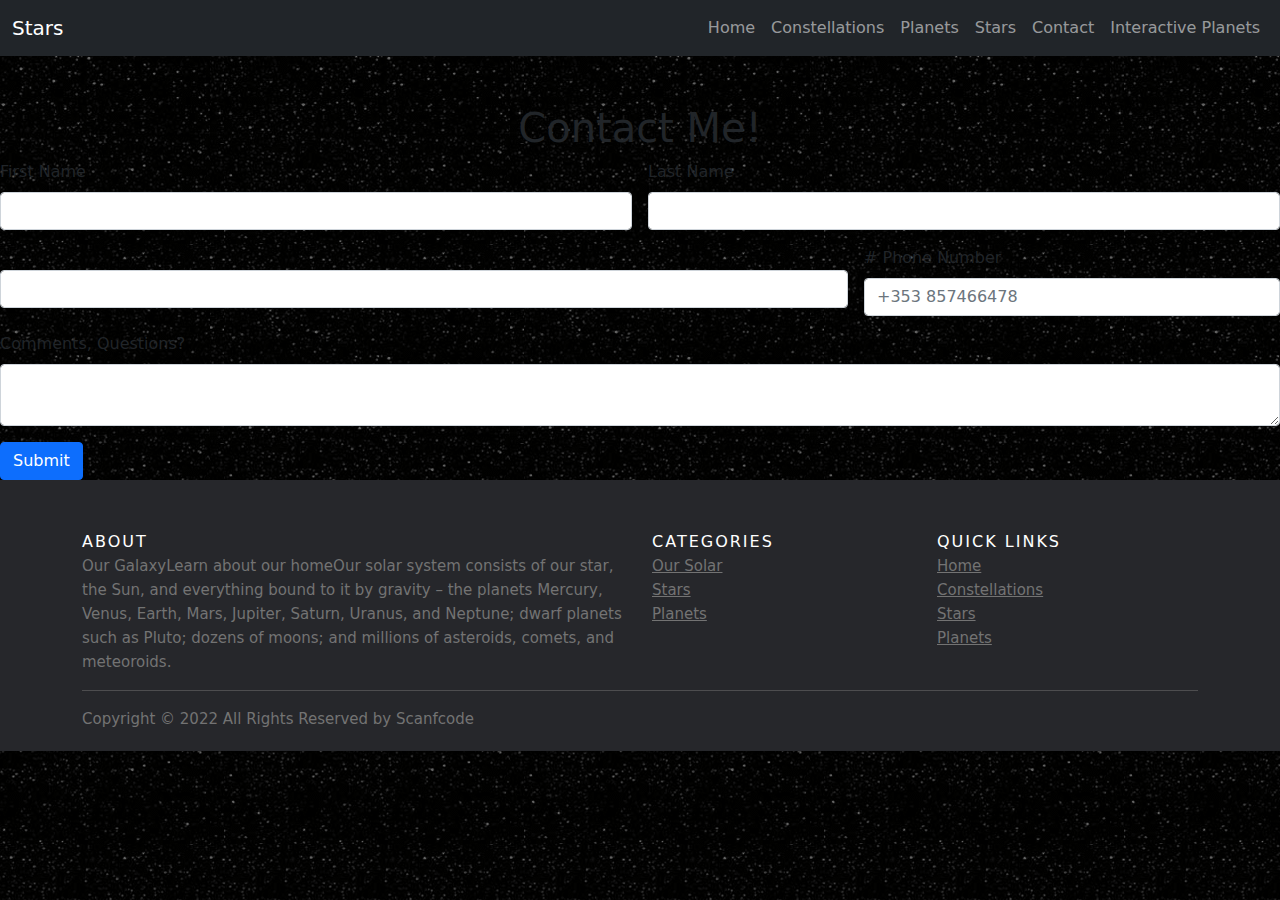
==== starter-template/contact.html @ b80aa144 "Add files via upload" ====
<!doctype html>
<html lang="en">
  <head>
    <meta charset="utf-8">
    <meta name="viewport" content="width=device-width, initial-scale=1">
    <meta name="description" content="">
    <meta name="author" content="Mark Otto, Jacob Thornton, and Bootstrap contributors">
    <meta name="generator" content="Hugo 0.80.0">
    <title>Our Galaxy</title>
    <!-- Bootstrap core CSS -->
<link href="css/bootstrap.min.css" rel="stylesheet">
    <!-- Custom styles for this template -->
    <link href="scss/mystyle.css" rel="stylesheet">
    <link rel="icon" type="image/x-icon" href="images/icons8-new-moon-64.png">
  </head>
  <body>
    
    <nav class="navbar navbar-expand-lg navbar-dark bg-dark" aria-label="Eighth navbar example">
      <div class="container-fluid">
        <a class="navbar-brand" href="index.html">Stars</a>
        <button class="navbar-toggler" type="button" data-bs-toggle="collapse" data-bs-target="#navbarsExample07" aria-controls="navbarsExample07" aria-expanded="false" aria-label="Toggle navigation">
          <span class="navbar-toggler-icon"></span>
        </button>
  
        <div class="collapse navbar-collapse" id="navbarsExample07">
          <ul class="navbar-nav me-auto mb-2 mb-lg-0">
          </ul>
          <span class="d-flex">
            <ul class="navbar-nav me-auto mb-2 mb-lg-0">
              <li class="nav-item">
                <a class="nav-link" aria-current="page" href="index.html">Home</a>
              </li>
              <li class="nav-item">
                <a class="nav-link" aria-current="page" href="constellations.html">Constellations</a>
              </li>
              <li class="nav-item">
                <a class="nav-link" aria-current="page" href="planets.html">Planets</a>
              </li>
              <li class="nav-item">
                <a class="nav-link" aria-current="page" href="stars.html">Stars</a>
              </li>
              <li class="nav-item">
                <a class="nav-link" aria-current="page" href="contact.html">Contact</a>
              </li>
              <li class="nav-item">
                <a class="nav-link" aria-current="page" href="interactive.html">Interactive Planets</a>
              </li>
            </ul>
          </span>
        </div>
      </div>
    </nav>

    <div class="conatiner mt-5">
      <h1>Contact Me!</h1>
      <form class="row g-3" action="https://formsubmit.co/wardh2208@gmail.com" method="POST">
        <div class="col-md-6">
          <label for="firstname" class="form-label">First Name</label>
          <input type="text" class="form-control" id="firstName" required>
        </div>
        <div class="col-md-6">
          <label for="lastname" class="form-label">Last Name</label>
          <input type="text" class="form-control" id="lastName" required>
        </div>
        <div class="col-md-8">
          <label for="emailInfo" class="form-label"></label>
          <input type="email" class="form-control" id="emailInfo" required>
        </div>
        <div class="col-md-4">#
          <label for="phoneNumber" class="form-label">Phone Number</label>
          <input type="text" class="form-control" id="phoneNumber" placeholder="+353 857466478">
        </div>
        <div class="col-md-12">
          <label for="comments" class="form-label">Comments, Questions?</label>
          <textarea class="form-control" id="comments" row="3" required></textarea>
        </div>
        <div class="col-md-12">
          <button typ="sumbit" class="btn btn-primary">Submit</button>
        </div>
      </form>
    </div>
  



    <script src="js/bootstrap.bundle.min.js"></script>
     <!-- Site footer -->
     <footer class="site-footer">
      <div class="container">
        <div class="row">
          <div class="col-sm-12 col-md-6">
            <h6>About</h6>
            <p class="text-justify">Our Galaxy<i>Learn about our home</i>Our solar system consists of our star, the Sun, and everything bound to it by gravity – the planets Mercury, Venus, Earth, Mars, Jupiter, Saturn, Uranus, and Neptune; dwarf planets such as Pluto; dozens of moons; and millions of asteroids, comets, and meteoroids.</p>
          </div>

          <div class="col-xs-6 col-md-3">
            <h6>Categories</h6>
            <ul class="footer-links">
              <li><a href="Constellations">Our Solar</a></li>
              <li><a href="stars">Stars</a></li>
              <li><a href="planets.html">Planets</a></li>
            </ul>
          </div>

          <div class="col-xs-6 col-md-3">
            <h6>Quick Links</h6>
            <ul class="footer-links">
              <li><a href="index.html">Home</a></li>
              <li><a href="constellations.html">Constellations</a></li>
              <li><a href="stars.html">Stars</a></li>
              <li><a href="planets.html">Planets</a></li>
            </ul>
          </div>
        </div>
        <hr>
      </div>
      <div class="container">
        <div class="row">
          <div class="col-md-8 col-sm-6 col-xs-12">
            <p class="copyright-text">Copyright &copy; 2022 All Rights Reserved by Scanfcode
            </p>
          </div>
        </div>
      </div>
</footer>
  </body>
</html>
---- starter-template/scss/mystyle.css ----
/* Here is where the header styles start */
@import url(https://fonts.googleapis.com/css?family=Open+Sans:400,300);
@import url("https://fonts.googleapis.com/css2?family=Syne+Mono&display=swap");
h1 {
  text-align: center;
}

h2 {
  text-align: center;
}

/* Here is where the body styles start */
.smaller-container {
  max-width: 800px;
  margin: auto;
}

/*
  Copyright (c) 2012 Julian Garnier
  Licensed under the MIT license
*/
span, applet, object, iframe, h3, h4, h5, h6, p, pre, a, abbr, acronym, address, big, cite, code, del, dfn, em, ins, kbd, q, s, samp, small, strike, strong, sub, sup, tt, var, b, u, i, center, dl, dt, dd, ol, ul, li, fieldset, form, label, legend, table, caption, tbody, tfoot, thead, tr, th, td, article, aside, canvas, details, embed, figcaption, header, hgroup, menu, nav, output, ruby, section, summary, time, mark, audio, video {
  border: 0;
  font-size: 100%;
  font: inherit;
  vertical-align: baseline;
  margin: 0;
  padding: 0;
}

article, aside, details, figcaption, figure, hgroup {
  display: block;
}

ol, ul {
  list-style: none;
}

blockquote, q {
  quotes: none;
}

blockquote:before, blockquote:after, q:before, q:after {
  content: none;
}

table {
  border-collapse: collapse;
  border-spacing: 0;
}

* {
  box-sizing: border-box;
  box-sizing: border-box;
}

#universe {
  z-index: 1;
  position: absolute;
  overflow: hidden;
  width: 100%;
  height: 100%;
  background-position: center 40%;
  background-repeat: no-repeat;
  background-size: cover;
}

#galaxy {
  position: relative;
  width: 100%;
  height: 100%;
  /*perspective: 4000;*/
}

#solar-system {
  position: absolute;
  width: 100%;
  height: 100%;
  transform-style: preserve-3d;
}

.orbit {
  position: absolute;
  top: 50%;
  left: 50%;
  border: 1px solid rgba(255, 255, 255, 0.2);
  border-radius: 50%;
  transform-style: preserve-3d;
  -webkit-animation-name: orbit;
          animation-name: orbit;
  -webkit-animation-iteration-count: infinite;
          animation-iteration-count: infinite;
  -webkit-animation-timing-function: linear;
          animation-timing-function: linear;
}

.orbit .orbit {
  -webkit-animation-name: suborbit;
          animation-name: suborbit;
}

.pos {
  position: absolute;
  top: 50%;
  width: 2em;
  height: 2em;
  margin-top: -1em;
  margin-left: -1em;
  transform-style: preserve-3d;
  -webkit-animation-name: invert;
          animation-name: invert;
  -webkit-animation-iteration-count: infinite;
          animation-iteration-count: infinite;
  -webkit-animation-timing-function: linear;
          animation-timing-function: linear;
}

#sun, .planet, #earth .moon {
  position: absolute;
  top: 50%;
  left: 50%;
  width: 1em;
  height: 1em;
  margin-top: -0.5em;
  margin-left: -0.5em;
  border-radius: 50%;
  transform-style: preserve-3d;
}

#sun {
  background-color: #FB7209;
  background-repeat: no-repeat;
  background-size: cover;
  box-shadow: 0 0 60px rgba(255, 160, 60, 0.4);
}

.planet {
  background-color: #202020;
  background-repeat: no-repeat;
  background-size: cover;
  -webkit-animation-iteration-count: infinite;
          animation-iteration-count: infinite;
  -webkit-animation-timing-function: linear;
          animation-timing-function: linear;
}

.ring {
  position: absolute;
  top: 50%;
  left: 50%;
  border-radius: 50%;
}

#saturn .ring {
  width: 2em;
  height: 2em;
  margin-top: -1em;
  margin-left: -1em;
  border: 0.3em solid rgba(160, 147, 130, 0.7);
  -webkit-animation-iteration-count: infinite;
          animation-iteration-count: infinite;
  -webkit-animation-timing-function: linear;
          animation-timing-function: linear;
}

#saturn .ring:after {
  border-radius: 50%;
  position: absolute;
  content: "";
  top: 50%;
  left: 50%;
  width: 2.2em;
  height: 2.2em;
  margin-top: -1.1em;
  margin-left: -1.1em;
  border: 0.07em solid rgba(160, 147, 130, 0.5);
  box-sizing: border-box;
  box-sizing: border-box;
}

/* --------------------------------------------------------------------------- planets index */
#mercury {
  z-index: 10;
}

#venus {
  z-index: 9;
}

#earth {
  z-index: 8;
}

#moon {
  z-index: 7;
}

#mars {
  z-index: 6;
}

#jupiter {
  z-index: 5;
}

#saturn {
  z-index: 4;
}

#uranus {
  z-index: 3;
}

#neptune {
  z-index: 2;
}

#sun {
  z-index: 1;
}

/* --------------------------------------------------------------------------- animations */
@-webkit-keyframes orbit {
  0% {
    transform: rotateZ(0deg);
  }
  100% {
    transform: rotateZ(-360deg);
  }
}
@keyframes orbit {
  0% {
    transform: rotateZ(0deg);
  }
  100% {
    transform: rotateZ(-360deg);
  }
}
@-webkit-keyframes suborbit {
  0% {
    transform: rotateX(90deg) rotateZ(0deg);
  }
  100% {
    transform: rotateX(90deg) rotateZ(-360deg);
  }
}
@keyframes suborbit {
  0% {
    transform: rotateX(90deg) rotateZ(0deg);
  }
  100% {
    transform: rotateX(90deg) rotateZ(-360deg);
  }
}
@-webkit-keyframes invert {
  0% {
    transform: rotateX(-90deg) rotateY(360deg) rotateZ(0deg);
  }
  100% {
    transform: rotateX(-90deg) rotateY(0deg) rotateZ(0deg);
  }
}
@keyframes invert {
  0% {
    transform: rotateX(-90deg) rotateY(360deg) rotateZ(0deg);
  }
  100% {
    transform: rotateX(-90deg) rotateY(0deg) rotateZ(0deg);
  }
}
/* --------------------------------------------------------------------------- opening */
.view-3D .opening #sun,
.view-3D .opening .orbit,
.view-3D .opening .pos,
.view-3D .opening .planet,
.view-3D .opening .satelite,
.view-3D .opening .ring {
  transition-duration: 4s;
}

#universe.opening #sun {
  box-shadow: 0 0 0 rgba(255, 160, 60, 0);
}

/* --------------------------------------------------------------------------- 2D view */
.view-2D.zoom-large #sun {
  transform-style: flat;
}

.view-2D.zoom-large .orbit {
  transform-style: flat;
}

.view-2D #sun,
.view-2D .ring {
  transform: rotateX(0deg);
}

.view-2D .planet,
.view-2D .moon {
  transform: rotateX(90deg);
}

/* --------------------------------------------------------------------------- 3D view */
.view-3D.zoom-large #sun {
  transform-style: preserve-3d;
}

.view-3D.zoom-large .orbit {
  transform-style: preserve-3d;
}

.view-3D #solar-system {
  transform: rotateX(75deg);
}

.view-3D #sun {
  transform: rotateX(-90deg);
}

.view-3D .ring {
  transform: rotateX(90deg);
}

.view-3D .planet,
.view-3D .moon {
  transform: rotateX(0deg);
}

/* --------------------------------------------------------------------------- large zoom */
.zoom-large #solar-system {
  width: 100%;
}

.zoom-large.view-2D .scale-stretched #solar-system {
  font-size: 26%;
}

.zoom-large.view-3D .scale-stretched #solar-system {
  font-size: 62%;
}

.zoom-large.view-2D .scale-d #solar-system {
  font-size: 22%;
}

.zoom-large.view-3D .scale-d #solar-system {
  font-size: 48%;
}

.zoom-large.view-2D .scale-s #solar-system {
  font-size: 7%;
}

.zoom-large.view-3D .scale-s #solar-system {
  font-size: 14%;
}

/* --------------------------------------------------------------------------- close zoom */
.zoom-close #solar-system {
  width: 200%;
  font-size: 100%;
}

.zoom-close .scale-stretched #solar-system {
  margin-left: -100%;
}

.zoom-close .scale-d #solar-system {
  margin-left: -106%;
}

.zoom-close.view-2D .scale-d #solar-system {
  font-size: 84%;
}

.zoom-close.view-3D .scale-d #solar-system {
  font-size: 84%;
}

.zoom-close .scale-s #solar-system {
  margin-left: -145%;
}

.zoom-close.view-2D .scale-s #solar-system {
  font-size: 40%;
}

.zoom-close.view-3D .scale-s #solar-system {
  font-size: 40%;
}

.zoom-close .orbit,
.zoom-close .pos,
.zoom-close .planet,
.zoom-close .satelite,
.zoom-close .ring {
  -webkit-animation-play-state: paused !important;
          animation-play-state: paused !important;
  -webkit-animation-duration: 0s !important;
          animation-duration: 0s !important;
  -webkit-animation: none !important;
          animation: none !important;
}

.zoom-close.view-2D .planet,
.zoom-close.view-2D .moon {
  transform: rotateX(0deg);
}

.zoom-close.view-3D .planet {
  transform: rotateX(-90deg);
}

.zoom-close.view-3D .moon {
  transform: rotateX(90deg);
}

.zoom-close .pos {
  left: 100% !important;
  top: 50% !important;
}

/* --------------------------------------------------------------------------- data */
/* --------------------------------------------------------------------------- speed */
/* sideral years */
#mercury .pos,
#mercury .planet,
#mercury.orbit {
  -webkit-animation-duration: 2.89016s;
          animation-duration: 2.89016s;
}

#venus .pos,
#venus .planet,
#venus.orbit {
  -webkit-animation-duration: 7.38237s;
          animation-duration: 7.38237s;
}

#earth .pos,
#earth .planet,
#earth.orbit {
  -webkit-animation-duration: 12.00021s;
          animation-duration: 12.00021s;
}

#earth .orbit .pos,
#earth .orbit {
  -webkit-animation-duration: 0.89764s;
          animation-duration: 0.89764s;
}

#mars .pos,
#mars .planet,
#mars.orbit {
  -webkit-animation-duration: 22.57017s;
          animation-duration: 22.57017s;
}

#jupiter .pos,
#jupiter .planet,
#jupiter.orbit {
  -webkit-animation-duration: 142.35138s;
          animation-duration: 142.35138s;
}

#saturn .pos,
#saturn .planet,
#saturn.orbit,
#saturn .ring {
  -webkit-animation-duration: 353.36998s;
          animation-duration: 353.36998s;
}

#uranus .pos,
#uranus .planet,
#uranus.orbit {
  -webkit-animation-duration: 1008.20215s;
          animation-duration: 1008.20215s;
}

#neptune .pos,
#neptune .planet,
#neptune.orbit {
  -webkit-animation-duration: 1977.49584s;
          animation-duration: 1977.49584s;
}

/* --------------------------------------------------------------------------- planets sizes */
/* --------------------------------------------------------------------------- stretched sizes */
.scale-stretched #sun {
  font-size: 24em;
}

.scale-stretched #mercury .planet {
  font-size: 1.5em;
}

.scale-stretched #venus .planet {
  font-size: 3.72em;
}

.scale-stretched #earth .planet {
  font-size: 3.92em;
}

.scale-stretched #earth .moon {
  font-size: 1.2em;
}

.scale-stretched #mars .planet {
  font-size: 2.9em;
}

.scale-stretched #jupiter .planet {
  font-size: 12em;
}

.scale-stretched #saturn .planet {
  font-size: 10.8em;
}

.scale-stretched #uranus .planet {
  font-size: 4.68em;
}

.scale-stretched #neptune .planet {
  font-size: 4.9em;
}

/* --------------------------------------------------------------------------- scaled sizes */
/*
(planets radius * 2) * ratio
*/
/*$distanceScaleRatio:   0.000075em;*/
/* --------------------------------------------------------------------------- planets distance scale sizes */
.scale-d #sun {
  font-size: 41.73048em;
}

.scale-d #mercury .planet {
  font-size: 0.14634em;
}

.scale-d #venus .planet {
  font-size: 0.36306em;
}

.scale-d #earth .planet {
  font-size: 0.38226em;
}

.scale-d #earth .moon {
  font-size: 0.08226em;
}

.scale-d #mars .planet {
  font-size: 0.20334em;
}

.scale-d #jupiter .planet {
  font-size: 4.19466em;
}

.scale-d #saturn .planet {
  font-size: 3.49392em;
}

.scale-d #uranus .planet {
  font-size: 1.52172em;
}

.scale-d #neptune .planet {
  font-size: 1.47732em;
}

/* --------------------------------------------------------------------------- planet size scale sizes */
.scale-s #sun {
  font-size: 417.3048em;
}

.scale-s #mercury .planet {
  font-size: 1.4634em;
}

.scale-s #venus .planet {
  font-size: 3.6306em;
}

.scale-s #earth .planet {
  font-size: 3.8226em;
}

.scale-s #earth .moon {
  font-size: 0.8226em;
}

.scale-s #mars .planet {
  font-size: 2.0334em;
}

.scale-s #jupiter .planet {
  font-size: 41.9466em;
}

.scale-s #saturn .planet {
  font-size: 34.9392em;
}

.scale-s #uranus .planet {
  font-size: 15.2172em;
}

.scale-s #neptune .planet {
  font-size: 14.7732em;
}

/* --------------------------------------------------------------------------- stretched orbits */
.scale-stretched #mercury.orbit {
  width: 32em;
  height: 32em;
  margin-top: -16em;
  margin-left: -16em;
}

.scale-stretched #venus.orbit {
  width: 40em;
  height: 40em;
  margin-top: -20em;
  margin-left: -20em;
}

.scale-stretched #earth.orbit {
  width: 56em;
  height: 56em;
  margin-top: -28em;
  margin-left: -28em;
}

.scale-stretched #earth .orbit {
  width: 6em;
  height: 6em;
  margin-top: -3em;
  margin-left: -3em;
}

.scale-stretched #mars.orbit {
  width: 72em;
  height: 72em;
  margin-top: -36em;
  margin-left: -36em;
}

.scale-stretched #jupiter.orbit {
  width: 100em;
  height: 100em;
  margin-top: -50em;
  margin-left: -50em;
}

.scale-stretched #saturn.orbit {
  width: 150em;
  height: 150em;
  margin-top: -75em;
  margin-left: -75em;
}

.scale-stretched #uranus.orbit {
  width: 186em;
  height: 186em;
  margin-top: -93em;
  margin-left: -93em;
}

.scale-stretched #neptune.orbit {
  width: 210em;
  height: 210em;
  margin-top: -105em;
  margin-left: -105em;
}

/* --------------------------------------------------------------------------- scaled orbits */
/* --------------------------------------------------------------------------- distance scale orbits */
.scale-d #mercury.orbit {
  width: 44.74176em;
  height: 44.74176em;
  margin-top: -22.37088em;
  margin-left: -22.37088em;
}

.scale-d #venus.orbit {
  width: 47.35737em;
  height: 47.35737em;
  margin-top: -23.67869em;
  margin-left: -23.67869em;
}

.scale-d #earth.orbit {
  width: 49.50959em;
  height: 49.50959em;
  margin-top: -24.75479em;
  margin-left: -24.75479em;
}

.scale-d #mars.orbit {
  width: 53.58356em;
  height: 53.58356em;
  margin-top: -26.79178em;
  margin-left: -26.79178em;
}

.scale-d #jupiter.orbit {
  width: 82.2042em;
  height: 82.2042em;
  margin-top: -41.1021em;
  margin-left: -41.1021em;
}

.scale-d #saturn.orbit {
  width: 115.91713em;
  height: 115.91713em;
  margin-top: -57.95857em;
  margin-left: -57.95857em;
}

.scale-d #uranus.orbit {
  width: 191.00471em;
  height: 191.00471em;
  margin-top: -95.50235em;
  margin-left: -95.50235em;
}

.scale-d #neptune.orbit {
  width: 275.64709em;
  height: 275.64709em;
  margin-top: -137.82355em;
  margin-left: -137.82355em;
}

/* Moon */
.scale-d #earth .orbit {
  width: 1em;
  height: 1em;
  margin-top: -0.5em;
  margin-left: -0.5em;
}

/* --------------------------------------------------------------------------- size scale orbits */
.scale-s #mercury.orbit {
  width: 441.3048em;
  height: 441.3048em;
  margin-top: -220.6524em;
  margin-left: -220.6524em;
}

.scale-s #venus.orbit {
  width: 457.3048em;
  height: 457.3048em;
  margin-top: -228.6524em;
  margin-left: -228.6524em;
}

.scale-s #earth.orbit {
  width: 473.3048em;
  height: 473.3048em;
  margin-top: -236.6524em;
  margin-left: -236.6524em;
}

.scale-s #mars.orbit {
  width: 489.3048em;
  height: 489.3048em;
  margin-top: -244.6524em;
  margin-left: -244.6524em;
}

.scale-s #jupiter.orbit {
  width: 561.3048em;
  height: 561.3048em;
  margin-top: -280.6524em;
  margin-left: -280.6524em;
}

.scale-s #saturn.orbit {
  width: 705.3048em;
  height: 705.3048em;
  margin-top: -352.6524em;
  margin-left: -352.6524em;
}

.scale-s #uranus.orbit {
  width: 817.3048em;
  height: 817.3048em;
  margin-top: -408.6524em;
  margin-left: -408.6524em;
}

.scale-s #neptune.orbit {
  width: 881.3048em;
  height: 881.3048em;
  margin-top: -440.6524em;
  margin-left: -440.6524em;
}

/* Moon */
.scale-s #earth .orbit {
  width: 1em;
  height: 1em;
  margin-top: -0.5em;
  margin-left: -0.5em;
}

/* --------------------------------------------------------------------------- text infos data */
/* --------------------------------------------------------------------------- speed */
.set-speed dl.infos dd span:after {
  content: "Orbit Velocity";
}

.set-speed #sun dl.infos dd:after {
  content: "0 km/h";
}

.set-speed #mercury dl.infos dd:after {
  content: "170,503 km/h";
}

.set-speed #venus dl.infos dd:after {
  content: "126,074 km/h";
}

.set-speed #earth dl.infos dd:after {
  content: "107,218 km/h";
}

.set-speed #mars dl.infos dd:after {
  content: "86,677 km/h";
}

.set-speed #jupiter dl.infos dd:after {
  content: "47,002 km/h";
}

.set-speed #saturn dl.infos dd:after {
  content: "34,701 km/h";
}

.set-speed #uranus dl.infos dd:after {
  content: "24,477 km/h";
}

.set-speed #neptune dl.infos dd:after {
  content: "19,566 km/h";
}

/* --------------------------------------------------------------------------- size */
.set-size dl.infos dd span:after {
  content: "Equatorial Circumference";
}

.set-size #sun dl.infos dd:after {
  content: "4,370,005 km";
}

.set-size #mercury dl.infos dd:after {
  content: "15,329 km";
}

.set-size #venus dl.infos dd:after {
  content: "38,024 km";
}

.set-size #earth dl.infos dd:after {
  content: "40,030 km";
}

.set-size #mars dl.infos dd:after {
  content: "21,296 km";
}

.set-size #jupiter dl.infos dd:after {
  content: "439,263 km";
}

.set-size #saturn dl.infos dd:after {
  content: "365,882 km";
}

.set-size #uranus dl.infos dd:after {
  content: "159,354 km";
}

.set-size #neptune dl.infos dd:after {
  content: "154,704 km";
}

/* --------------------------------------------------------------------------- distance */
.set-distance dl.infos dd span:after {
  content: "From Sun";
}

.set-distance #sun dl.infos dd span:after {
  content: "From Earth";
}

.set-distance #sun dl.infos dd:after {
  content: "149,598,262 km";
}

.set-distance #mercury dl.infos dd:after {
  content: "57,909,227 km";
}

.set-distance #venus dl.infos dd:after {
  content: "108,209,475 km";
}

.set-distance #earth dl.infos dd:after {
  content: "149,598,262 km";
}

.set-distance #mars dl.infos dd:after {
  content: "227,943,824 km";
}

.set-distance #jupiter dl.infos dd:after {
  content: "778,340,821 km";
}

.set-distance #saturn dl.infos dd:after {
  content: "1,426,666,422 km";
}

.set-distance #uranus dl.infos dd:after {
  content: "2,870,658,186 km";
}

.set-distance #neptune dl.infos dd:after {
  content: "4,498,396,441 km";
}

/* --------------------------------------------------------------------------- planets starting position and lighting effect */
/* --------------------------------------------------------------------------- mercury ; pos: Top */
#mercury .pos {
  left: 50%;
  top: -1%;
}

#mercury .planet {
  -webkit-animation-name: shadow-mercury;
          animation-name: shadow-mercury;
}

@-webkit-keyframes shadow-mercury {
  0% {
    box-shadow: inset 0 0 1px rgba(0, 0, 0, 0.5);
    /* TOP */
  }
  25% {
    box-shadow: inset 4px 0 2px rgba(0, 0, 0, 0.5);
    /* LEFT */
  }
  50% {
    box-shadow: inset 13px -5px 4px rgba(0, 0, 0, 0.5);
    /* BOTTOM */
  }
  50.01% {
    box-shadow: inset -13px -5px 4px rgba(0, 0, 0, 0.5);
    /* BOTTOM */
  }
  75% {
    box-shadow: inset -4px 0 2px rgba(0, 0, 0, 0.5);
    /* RIGHT */
  }
  100% {
    box-shadow: inset 0 0 1px rgba(0, 0, 0, 0.5);
    /* TOP */
  }
}

@keyframes shadow-mercury {
  0% {
    box-shadow: inset 0 0 1px rgba(0, 0, 0, 0.5);
    /* TOP */
  }
  25% {
    box-shadow: inset 4px 0 2px rgba(0, 0, 0, 0.5);
    /* LEFT */
  }
  50% {
    box-shadow: inset 13px -5px 4px rgba(0, 0, 0, 0.5);
    /* BOTTOM */
  }
  50.01% {
    box-shadow: inset -13px -5px 4px rgba(0, 0, 0, 0.5);
    /* BOTTOM */
  }
  75% {
    box-shadow: inset -4px 0 2px rgba(0, 0, 0, 0.5);
    /* RIGHT */
  }
  100% {
    box-shadow: inset 0 0 1px rgba(0, 0, 0, 0.5);
    /* TOP */
  }
}
.scaled.view-2D #mercury .planet,
.scaled.view-3D #mercury .planet {
  box-shadow: inset -4px 0 2px rgba(0, 0, 0, 0.5);
  /* RIGHT */
}

/* --------------------------------------------------------------------------- venus ; pos: Left */
#venus .pos {
  left: 0;
  top: 50%;
}

#venus .planet {
  -webkit-animation-name: shadow-venus;
          animation-name: shadow-venus;
}

@-webkit-keyframes shadow-venus {
  0% {
    box-shadow: inset 4px 0 2px rgba(0, 0, 0, 0.5);
    /* LEFT */
  }
  25% {
    box-shadow: inset 22px -20px 10px rgba(0, 0, 0, 0.5);
    /* BOTTOM */
  }
  25.5% {
    box-shadow: inset -22px -20px 10px rgba(0, 0, 0, 0.5);
    /* BOTTOM */
  }
  50% {
    box-shadow: inset -4px 0 2px rgba(0, 0, 0, 0.5);
    /* RIGHT */
  }
  75% {
    box-shadow: inset 0 0 1px rgba(0, 0, 0, 0.5);
    /* TOP */
  }
  100% {
    box-shadow: inset 4px 0 2px rgba(0, 0, 0, 0.5);
    /* LEFT */
  }
}

@keyframes shadow-venus {
  0% {
    box-shadow: inset 4px 0 2px rgba(0, 0, 0, 0.5);
    /* LEFT */
  }
  25% {
    box-shadow: inset 22px -20px 10px rgba(0, 0, 0, 0.5);
    /* BOTTOM */
  }
  25.5% {
    box-shadow: inset -22px -20px 10px rgba(0, 0, 0, 0.5);
    /* BOTTOM */
  }
  50% {
    box-shadow: inset -4px 0 2px rgba(0, 0, 0, 0.5);
    /* RIGHT */
  }
  75% {
    box-shadow: inset 0 0 1px rgba(0, 0, 0, 0.5);
    /* TOP */
  }
  100% {
    box-shadow: inset 4px 0 2px rgba(0, 0, 0, 0.5);
    /* LEFT */
  }
}
.scaled.view-2D #venus .planet,
.scaled.view-3D #venus .planet {
  box-shadow: inset -4px 0 2px rgba(0, 0, 0, 0.5);
  /* RIGHT */
}

/* --------------------------------------------------------------------------- earth ; pos: Right */
#earth .pos {
  left: 100%;
  top: 50%;
}

#earth .planet {
  -webkit-animation-name: shadow-earth;
          animation-name: shadow-earth;
}

@-webkit-keyframes shadow-earth {
  0% {
    box-shadow: inset -4px 0 2px rgba(0, 0, 0, 0.5);
    /* RIGHT */
  }
  25% {
    box-shadow: inset 0 0 1px rgba(0, 0, 0, 0.5);
    /* TOP */
  }
  50% {
    box-shadow: inset 4px 0 2px rgba(0, 0, 0, 0.5);
    /* LEFT */
  }
  75% {
    box-shadow: inset 24px -20px 15px rgba(0, 0, 0, 0.5);
    /* BOTTOM */
  }
  75.01% {
    box-shadow: inset -24px -20px 15px rgba(0, 0, 0, 0.5);
    /* BOTTOM */
  }
  100% {
    box-shadow: inset -4px 0 2px rgba(0, 0, 0, 0.5);
    /* RIGHT */
  }
}

@keyframes shadow-earth {
  0% {
    box-shadow: inset -4px 0 2px rgba(0, 0, 0, 0.5);
    /* RIGHT */
  }
  25% {
    box-shadow: inset 0 0 1px rgba(0, 0, 0, 0.5);
    /* TOP */
  }
  50% {
    box-shadow: inset 4px 0 2px rgba(0, 0, 0, 0.5);
    /* LEFT */
  }
  75% {
    box-shadow: inset 24px -20px 15px rgba(0, 0, 0, 0.5);
    /* BOTTOM */
  }
  75.01% {
    box-shadow: inset -24px -20px 15px rgba(0, 0, 0, 0.5);
    /* BOTTOM */
  }
  100% {
    box-shadow: inset -4px 0 2px rgba(0, 0, 0, 0.5);
    /* RIGHT */
  }
}
.scaled.view-2D #earth .planet,
.scaled.view-3D #earth .planet {
  box-shadow: inset -4px 0 2px rgba(0, 0, 0, 0.5);
  /* RIGHT */
}

/* --------------------------------------------------------------------------- moon */
#earth .orbit .pos {
  left: 100%;
  top: 50%;
}

/* --------------------------------------------------------------------------- mars ; pos: Bottom */
#mars .pos {
  left: 50%;
  top: 100%;
}

#mars .planet {
  -webkit-animation-name: shadow-mars;
          animation-name: shadow-mars;
}

@-webkit-keyframes shadow-mars {
  0% {
    box-shadow: inset -18px -10px 10px rgba(0, 0, 0, 0.5);
    /* BOTTOM */
  }
  25% {
    box-shadow: inset -4px 0 2px rgba(0, 0, 0, 0.5);
    /* RIGHT */
  }
  50% {
    box-shadow: inset 0 1px 1px rgba(0, 0, 0, 0.5);
    /* TOP */
  }
  75% {
    box-shadow: inset 4px 0 2px rgba(0, 0, 0, 0.5);
    /* LEFT */
  }
  99.99% {
    box-shadow: inset 18px -10px 10px rgba(0, 0, 0, 0.5);
    /* BOTTOM */
  }
  100% {
    box-shadow: inset -18px -10px 10px rgba(0, 0, 0, 0.5);
    /* BOTTOM */
  }
}

@keyframes shadow-mars {
  0% {
    box-shadow: inset -18px -10px 10px rgba(0, 0, 0, 0.5);
    /* BOTTOM */
  }
  25% {
    box-shadow: inset -4px 0 2px rgba(0, 0, 0, 0.5);
    /* RIGHT */
  }
  50% {
    box-shadow: inset 0 1px 1px rgba(0, 0, 0, 0.5);
    /* TOP */
  }
  75% {
    box-shadow: inset 4px 0 2px rgba(0, 0, 0, 0.5);
    /* LEFT */
  }
  99.99% {
    box-shadow: inset 18px -10px 10px rgba(0, 0, 0, 0.5);
    /* BOTTOM */
  }
  100% {
    box-shadow: inset -18px -10px 10px rgba(0, 0, 0, 0.5);
    /* BOTTOM */
  }
}
.scaled.view-2D #mars .planet,
.scaled.view-3D #mars .planet {
  box-shadow: inset -4px 0 2px rgba(0, 0, 0, 0.5);
  /* RIGHT */
}

/* --------------------------------------------------------------------------- jupiter ; pos: Right */
#jupiter .pos {
  left: 100%;
  top: 50%;
}

#jupiter .planet {
  -webkit-animation-name: shadow-jupiter;
          animation-name: shadow-jupiter;
}

@-webkit-keyframes shadow-jupiter {
  0% {
    box-shadow: inset -16px 0 5px rgba(0, 0, 0, 0.5);
    /* RIGHT */
  }
  25% {
    box-shadow: inset 0 3px 2px rgba(0, 0, 0, 0.5);
    /* TOP */
  }
  50% {
    box-shadow: inset 16px 0 5px rgba(0, 0, 0, 0.5);
    /* LEFT */
  }
  75% {
    box-shadow: inset 94px -30px 40px rgba(0, 0, 0, 0.5);
    /* BOTTOM */
  }
  75.01% {
    box-shadow: inset -94px -30px 40px rgba(0, 0, 0, 0.5);
    /* BOTTOM */
  }
  100% {
    box-shadow: inset -16px 0 5px rgba(0, 0, 0, 0.5);
    /* RIGHT */
  }
}

@keyframes shadow-jupiter {
  0% {
    box-shadow: inset -16px 0 5px rgba(0, 0, 0, 0.5);
    /* RIGHT */
  }
  25% {
    box-shadow: inset 0 3px 2px rgba(0, 0, 0, 0.5);
    /* TOP */
  }
  50% {
    box-shadow: inset 16px 0 5px rgba(0, 0, 0, 0.5);
    /* LEFT */
  }
  75% {
    box-shadow: inset 94px -30px 40px rgba(0, 0, 0, 0.5);
    /* BOTTOM */
  }
  75.01% {
    box-shadow: inset -94px -30px 40px rgba(0, 0, 0, 0.5);
    /* BOTTOM */
  }
  100% {
    box-shadow: inset -16px 0 5px rgba(0, 0, 0, 0.5);
    /* RIGHT */
  }
}
.scaled.view-2D #jupiter .planet,
.scaled.view-3D #jupiter .planet {
  box-shadow: inset -16px 0 5px rgba(0, 0, 0, 0.5);
  /* RIGHT */
}

/* --------------------------------------------------------------------------- saturn ; pos: Left */
#saturn .pos {
  left: 0%;
  top: 50%;
}

#saturn .planet {
  -webkit-animation-name: shadow-saturn;
          animation-name: shadow-saturn;
}

@-webkit-keyframes shadow-saturn {
  0% {
    box-shadow: inset 16px 0 5px rgba(0, 0, 0, 0.5);
    /* LEFT */
  }
  25% {
    box-shadow: inset 80px -30px 50px rgba(0, 0, 0, 0.5);
    /* BOTTOM */
  }
  25.01% {
    box-shadow: inset -94px -30px 40px rgba(0, 0, 0, 0.5);
    /* BOTTOM */
  }
  50% {
    box-shadow: inset -16px 0 5px rgba(0, 0, 0, 0.5);
    /* RIGHT */
  }
  75% {
    box-shadow: inset -2px 3px 2px rgba(0, 0, 0, 0.5);
    /* TOP */
  }
  100% {
    box-shadow: inset 16px 0 5px rgba(0, 0, 0, 0.5);
    /* LEFT */
  }
}

@keyframes shadow-saturn {
  0% {
    box-shadow: inset 16px 0 5px rgba(0, 0, 0, 0.5);
    /* LEFT */
  }
  25% {
    box-shadow: inset 80px -30px 50px rgba(0, 0, 0, 0.5);
    /* BOTTOM */
  }
  25.01% {
    box-shadow: inset -94px -30px 40px rgba(0, 0, 0, 0.5);
    /* BOTTOM */
  }
  50% {
    box-shadow: inset -16px 0 5px rgba(0, 0, 0, 0.5);
    /* RIGHT */
  }
  75% {
    box-shadow: inset -2px 3px 2px rgba(0, 0, 0, 0.5);
    /* TOP */
  }
  100% {
    box-shadow: inset 16px 0 5px rgba(0, 0, 0, 0.5);
    /* LEFT */
  }
}
.scaled.view-2D #saturn .planet,
.scaled.view-3D #saturn .planet {
  box-shadow: inset -16px 0 5px rgba(0, 0, 0, 0.5);
  /* RIGHT */
}

/* --------------------------------------------------------------------------- saturn ring */
/*

#saturn .ring           { animation-name:     shadow-saturn-ring; }

@keyframes 
shadow-saturn-ring{ 0%   { box-shadow: inset -16px  0      4px   rgba(20, 40, 50, 0.45); opacity: .4; }
                  25%    { box-shadow: inset -5px   -30px   12px  rgba(20, 40, 50, 0.3);  opacity: 1; }
                  25.01% { box-shadow: inset 5px    -30px   12px  rgba(20, 40, 50, 0.3);  opacity: 1; }
                  50%    { box-shadow: inset 16px   0      4px   rgba(20, 40, 50, 0.45);  opacity: .4; }
                  75%    { box-shadow: inset 0      30px  50px  rgba(20, 40, 50, 0);  opacity: .3; }
                  100%   { box-shadow: inset -16px  0      4px   rgba(20, 40, 50, 0.45);  opacity: .4; }
                }

.scaled.view-2D #saturn .ring,
.scaled.view-3D #saturn .ring { box-shadow: inset 16px   0      4px   rgba(20, 40, 50, 0.6); }

*/
/* --------------------------------------------------------------------------- uranus ; pos: Left */
#uranus .pos {
  left: 0;
  top: 50%;
}

#uranus .planet {
  -webkit-animation-name: shadow-uranus;
          animation-name: shadow-uranus;
}

@-webkit-keyframes shadow-uranus {
  0% {
    box-shadow: inset 8px 0 5px rgba(0, 0, 0, 0.5);
    /* LEFT */
  }
  25% {
    box-shadow: inset 40px -15px 40px rgba(0, 0, 0, 0.5);
    /* BOTTOM */
  }
  25.01% {
    box-shadow: inset -40px -15px 40px rgba(0, 0, 0, 0.5);
    /* BOTTOM */
  }
  50% {
    box-shadow: inset -8px 0 5px rgba(0, 0, 0, 0.5);
    /* RIGHT */
  }
  75% {
    box-shadow: inset 0 0 2px rgba(0, 0, 0, 0.5);
    /* TOP */
  }
  100% {
    box-shadow: inset 8px 0 5px rgba(0, 0, 0, 0.5);
    /* LEFT */
  }
}

@keyframes shadow-uranus {
  0% {
    box-shadow: inset 8px 0 5px rgba(0, 0, 0, 0.5);
    /* LEFT */
  }
  25% {
    box-shadow: inset 40px -15px 40px rgba(0, 0, 0, 0.5);
    /* BOTTOM */
  }
  25.01% {
    box-shadow: inset -40px -15px 40px rgba(0, 0, 0, 0.5);
    /* BOTTOM */
  }
  50% {
    box-shadow: inset -8px 0 5px rgba(0, 0, 0, 0.5);
    /* RIGHT */
  }
  75% {
    box-shadow: inset 0 0 2px rgba(0, 0, 0, 0.5);
    /* TOP */
  }
  100% {
    box-shadow: inset 8px 0 5px rgba(0, 0, 0, 0.5);
    /* LEFT */
  }
}
.scaled.view-2D #uranus .planet,
.scaled.view-3D #uranus .planet {
  box-shadow: inset -8px 0 5px rgba(0, 0, 0, 0.5);
  /* RIGHT */
}

/* --------------------------------------------------------------------------- neptune ; pos: Top */
#neptune .pos {
  left: 50%;
  top: 0;
}

#neptune .planet {
  -webkit-animation-name: shadow-neptune;
          animation-name: shadow-neptune;
}

@-webkit-keyframes shadow-neptune {
  0% {
    box-shadow: inset 0 0 2px rgba(0, 0, 0, 0.5);
    /* TOP */
  }
  25% {
    box-shadow: inset 12px 0 5px rgba(0, 0, 0, 0.5);
    /* LEFT */
  }
  50% {
    box-shadow: inset 50px -15px 40px rgba(0, 0, 0, 0.5);
    /* BOTTOM */
  }
  50.01% {
    box-shadow: inset -50px -15px 40px rgba(0, 0, 0, 0.5);
    /* BOTTOM */
  }
  75% {
    box-shadow: inset -12px 0 5px rgba(0, 0, 0, 0.5);
    /* RIGHT */
  }
  100% {
    box-shadow: inset 0 0 2px rgba(0, 0, 0, 0.5);
    /* TOP */
  }
}

@keyframes shadow-neptune {
  0% {
    box-shadow: inset 0 0 2px rgba(0, 0, 0, 0.5);
    /* TOP */
  }
  25% {
    box-shadow: inset 12px 0 5px rgba(0, 0, 0, 0.5);
    /* LEFT */
  }
  50% {
    box-shadow: inset 50px -15px 40px rgba(0, 0, 0, 0.5);
    /* BOTTOM */
  }
  50.01% {
    box-shadow: inset -50px -15px 40px rgba(0, 0, 0, 0.5);
    /* BOTTOM */
  }
  75% {
    box-shadow: inset -12px 0 5px rgba(0, 0, 0, 0.5);
    /* RIGHT */
  }
  100% {
    box-shadow: inset 0 0 2px rgba(0, 0, 0, 0.5);
    /* TOP */
  }
}
.scaled.view-2D #neptune .planet,
.scaled.view-3D #neptune .planet {
  box-shadow: inset -12px 0 5px rgba(0, 0, 0, 0.5);
  /* RIGHT */
}

/* --------------------------------------------------------------------------- DEBUG 
.pos, 
.planet, 
.orbit,
.ring { animation-duration: 20s!important; }

/* */
/* --------------------------------------------------------------------------- navigation styles */
dl.infos {
  position: absolute;
  display: block;
  opacity: 0;
  width: 100%;
  height: 100%;
  margin-top: -90%;
  margin-left: 90%;
  padding-left: 100%;
  transform-origin: 100% 100%;
  transform-style: preserve-3d;
  transform: rotateX(90deg);
}

dl.infos:before {
  position: absolute;
  content: "";
  width: 15px;
  height: 30px;
  left: 15px;
  bottom: 0;
  border-top: 1px solid white;
  border-left: 1px solid white;
  transform-style: preserve-3d;
  transform: skew(-45deg, 0deg);
  box-shadow: inset 1px 1px black;
}

dl.infos dt {
  position: absolute;
  left: 50px;
  margin-bottom: 26px;
  bottom: 30px;
  color: #FFF;
  font-size: 14px;
  text-shadow: 1px 1px 2px black;
}

dl.infos dd:after {
  position: absolute;
  left: 50px;
  bottom: 30px;
  width: 300px;
  color: #FFF;
  font-size: 22px;
  text-shadow: 1px 1px 2px black;
}

dl.infos dd span:after {
  position: absolute;
  left: 50px;
  bottom: 14px;
  width: 300px;
  color: #FFF;
  font-size: 11px;
  text-shadow: 1px 1px 2px black;
}

.sun #sun .infos,
.mercury #mercury .infos,
.venus #venus .infos,
.earth #earth .infos,
.mars #mars .infos,
.jupiter #jupiter .infos,
.saturn #saturn .infos,
.uranus #uranus .infos,
.neptune #neptune .infos {
  display: block;
  opacity: 1;
  transform: rotateX(0deg);
}

.mercury #mercury.orbit,
.venus #venus.orbit,
.earth #earth.orbit,
.mars #mars.orbit,
.jupiter #jupiter.orbit,
.saturn #saturn.orbit,
.uranus #uranus.orbit,
.neptune #neptune.orbit {
  border: 1px solid rgba(255, 255, 255, 0.8);
}

.hide-UI h1,
.hide-UI #data,
.hide-UI dl.infos,
.hide-UI #controls {
  opacity: 0 !important;
  margin-top: -30px;
}

.hide-UI #data {
  margin-bottom: -30px;
}

.hide-UI .orbit {
  border: 1px solid rgba(255, 255, 255, 0.2) !important;
}

h1 span, #nav-bar h1 a {
  display: inline;
  position: relative;
  padding: 0;
  font-weight: 300;
  font-size: 14px;
  text-align: center;
  color: rgba(255, 255, 255, 0.5);
}

#nav-bar, #controls, #data {
  background: rgba(0, 0, 0, 0.4);
}

#nav-bar {
  z-index: 99;
  position: absolute;
  top: 0;
  left: 0;
  padding: 16px;
  width: 100%;
  height: 48px;
}

#nav-bar a, #data a, #controls label {
  color: rgba(255, 255, 255, 0.6);
  display: block;
  position: relative;
  text-decoration: none;
}

#nav-bar a:hover, #data a:hover, #controls label:hover {
  color: #FFF;
}

#data a.active {
  color: #0CF;
}

#nav-bar a {
  position: absolute;
  top: 0;
  height: 48px;
  padding: 16px;
  font-size: 14px;
}

#toggle-data {
  left: 0;
}

#toggle-controls {
  right: 0;
}

#data, #controls {
  z-index: 99;
  position: fixed;
  opacity: 1;
  top: 49px;
  padding: 16px;
}

.data-close #data {
  left: -100%;
}

.data-open #data {
  left: 0px;
}

.controls-close #controls {
  right: -100%;
}

.controls-open #controls {
  right: 0px;
}

#data a {
  margin-bottom: 1px;
  padding: 6px 10px;
  font-size: 18px;
}

#controls label {
  opacity: 0.6;
  height: 24px;
  margin-bottom: 28px;
}

#controls label:hover {
  opacity: 1;
}

#controls label:before {
  position: absolute;
  display: block;
  width: 20px;
  height: 20px;
  margin-top: 3px;
  text-align: center;
  color: #FFF;
  z-index: 99;
}

#controls label span {
  display: block;
  margin-left: 36px;
  padding-top: 4px;
  font-size: 18px;
  color: #FFF;
}

#controls input {
  display: block;
  -webkit-appearance: none;
     -moz-appearance: none;
          appearance: none;
}

#controls input[type=radio]:before {
  content: "";
  display: block;
  position: absolute;
  width: 22px;
  height: 22px;
  border: 2px solid #FFF;
  border-radius: 16px;
}

#controls input:checked[type=radio]:after {
  content: "";
  display: block;
  top: 3px;
  margin-left: 3px;
  position: absolute;
  width: 20px;
  height: 20px;
  border-radius: 10px;
  background: #FFF;
  z-index: 99;
}

#controls input[type=checkbox]:before {
  content: "";
  display: block;
  position: absolute;
  width: 100px;
  height: 22px;
  border: 2px solid #FFF;
  border-radius: 16px;
}

#controls input[type=checkbox]:after {
  content: "";
  display: block;
  top: 3px;
  position: absolute;
  width: 20px;
  height: 20px;
  border-radius: 10px;
  background: #FFF;
  z-index: 99;
}

#controls label.set-view:before {
  font: bold small-caps 11px/20px sans-serif;
}

.view-3D #controls label.set-view:before {
  content: "2D";
  margin-left: 82px;
}

.view-2D #controls label.set-view:before {
  content: "3D";
  margin-left: 7px;
}

.view-3D #controls .set-view input:after {
  margin-left: 3px;
}

.view-2D #controls .set-view input:after {
  margin-left: 81px;
}

#controls label.set-zoom:before {
  font: normal small-caps 18px/14px sans-serif;
}

.zoom-large #controls label.set-zoom:before {
  content: "+";
  margin-left: 82px;
}

.zoom-close #controls label.set-zoom:before {
  content: "-";
  margin-left: 7px;
}

.zoom-large #controls .set-zoom input:after {
  margin-left: 3px;
}

.zoom-close #controls .set-zoom input:after {
  margin-left: 81px;
}

/* --------------------------------------------------------------------------- transitions */
.pos {
  transition-property: top, left;
}

#solar-system, .orbit,
.planet,
.satelite,
.ring {
  transition-property: width, height, top, left, margin-left, margin-top, webkit-transform;
}

#sun, .icon {
  transition-property: width, height, webkit-transform;
}

#solar-system,
#sun,
.orbit,
.pos,
.planet,
.satelite,
.ring,
.infos,
.icon {
  transition-duration: 0.8s;
  transition-timing-function: ease-in-out;
}

#solar-system,
#sun,
.planet,
.satelite,
.ring {
  transition-delay: 0s;
}

.pos {
  transition-delay: 1s;
}

.opening #solar-system,
.opening #sun,
.opening .orbit,
.opening .pos,
.opening .planet,
.opening .satelite,
.opening .ring,
.opening .infos,
.opening #data,
.opening dl.infos,
.opening #controls {
  transition-duration: 0s;
  transition-delay: 0s;
}

.opening .pos {
  transition-delay: 0s;
}

#data, #controls {
  transition-property: opacity, margin;
  transition-duration: 0.8s;
  transition-timing-function: ease-in-out;
}

#data {
  transition-delay: 0.7s;
}

#controls {
  transition-delay: 1s;
}

/* --------------------------------------------------------------------------- images */
body {
  background-image: url([data-uri]);
}

#universe {
  background-image: url([data-uri]);
}

#sun {
  background-image: url([data-uri]);
}

#mercury .planet {
  background-image: url([data-uri]);
}

#venus .planet {
  background-image: url([data-uri]);
}

#earth .planet {
  background-image: url([data-uri]);
}

#earth .moon {
  background-color: white;
}

#mars .planet {
  background-image: url([data-uri]);
}

#jupiter .planet {
  background-image: url([data-uri]);
}

#saturn .planet {
  background-image: url([data-uri]);
}

#uranus .planet {
  background-image: url([data-uri]);
}

#neptune .planet {
  background-image: url([data-uri]);
}

/* --------------------------------------------------------------------------- responsive styles */
@media screen and (max-width: 299px) {
  #universe {
    font-size: 20%;
  }
}
@media screen and (min-width: 300px) {
  #universe {
    font-size: 24%;
  }
}
@media screen and (min-width: 500px) {
  #universe {
    font-size: 36%;
  }
}
@media screen and (min-width: 600px) {
  #universe {
    font-size: 44%;
  }
}
@media screen and (min-width: 760px) {
  #universe {
    font-size: 58%;
  }
}
@media screen and (min-width: 1000px) {
  #universe {
    font-size: 73%;
  }
  #nav-bar, #controls, #data {
    background: transparent;
  }
  #nav-bar a {
    display: none;
  }
  #controls {
    padding-right: 32px;
    top: 12px;
  }
  #data {
    position: fixed;
    top: inherit;
    bottom: 0;
    width: 100%;
    text-align: center;
  }
  #data a {
    display: inline-block;
    text-align: center;
    font-size: 20px;
    padding: 15px 15px;
  }
  .data-open #data, .data-close #data {
    left: 0px;
  }
  .controls-open #controls, .controls-close #controls {
    right: 0px;
  }
}
@media screen and (min-width: 1300px) {
  #universe {
    font-size: 100%;
  }
}
@media screen and (min-width: 1600px) {
  .zoom-close .scale-d #solar-system {
    margin-left: -120%;
  }
}
/* Here is where the sidebar styles start */ /* Here is where the fonts styles start  */
@font-face {
  font-family: "Syne Mono", monospace;
  font-style: normal;
  font-weight: 32;
  src: url(FONT_FILE_NAME.woff2) format("woff2");
}
/* Here is where the footer styles start*/
.site-footer {
  background-color: #26272b;
  padding: 45px 0 20px;
  font-size: 15px;
  line-height: 24px;
  color: #737373;
}
.site-footer hr {
  border-top-color: #bbb;
  opacity: 0.5;
}
.site-footer h6 {
  color: #fff;
  font-size: 16px;
  text-transform: uppercase;
  margin-top: 5px;
  letter-spacing: 2px;
}
.site-footer a {
  color: #737373;
}

.site-footer a:hover {
  color: #3366cc;
  text-decoration: none;
}

.footer-links {
  padding-left: 0;
  list-style: none;
}
.footer-links li {
  display: block;
}
.footer-links a {
  color: #737373;
}

.footer-links a:active, .footer-links a:focus, .footer-links a:hover {
  color: #3366cc;
  text-decoration: none;
}

.footer-links.inline li {
  display: inline-block;
}

.site-footer .social-icons {
  text-align: right;
}

.site-footer .social-icons a {
  width: 40px;
  height: 40px;
  line-height: 40px;
  margin-left: 6px;
  margin-right: 0;
  border-radius: 100%;
  background-color: #33353d;
}

.copyright-text {
  margin: 0;
}

@media (max-width: 991px) {
  .site-footer [class^=col-] {
    margin-bottom: 30px;
  }
}
@media (max-width: 767px) {
  .site-footer {
    padding-bottom: 0;
  }
  .site-footer .copyright-text, .site-footer .social-icons {
    text-align: center;
  }
}
.social-icons {
  padding-left: 0;
  margin-bottom: 0;
  list-style: none;
}

.social-icons li {
  display: inline-block;
  margin-bottom: 4px;
}

.social-icons li.title {
  margin-right: 15px;
  text-transform: uppercase;
  color: #96a2b2;
  font-weight: 700;
  font-size: 13px;
}

.social-icons a {
  background-color: #eceeef;
  color: #818a91;
  font-size: 16px;
  display: inline-block;
  line-height: 44px;
  width: 44px;
  height: 44px;
  text-align: center;
  margin-right: 8px;
  border-radius: 100%;
  transition: all 0.2s linear;
}

.social-icons a:active, .social-icons a:focus, .social-icons a:hover {
  color: #fff;
  background-color: #29aafe;
}

.social-icons.size-sm a {
  line-height: 34px;
  height: 34px;
  width: 34px;
  font-size: 14px;
}

.social-icons a.facebook:hover {
  background-color: #3b5998;
}

.social-icons a.twitter:hover {
  background-color: #00aced;
}

.social-icons a.linkedin:hover {
  background-color: #007bb6;
}

.social-icons a.dribbble:hover {
  background-color: #4c4fea;
}

@media (max-width: 767px) {
  .social-icons li.title {
    display: block;
    margin-right: 0;
    font-weight: 600;
  }
}/*# sourceMappingURL=mystyle.css.map */
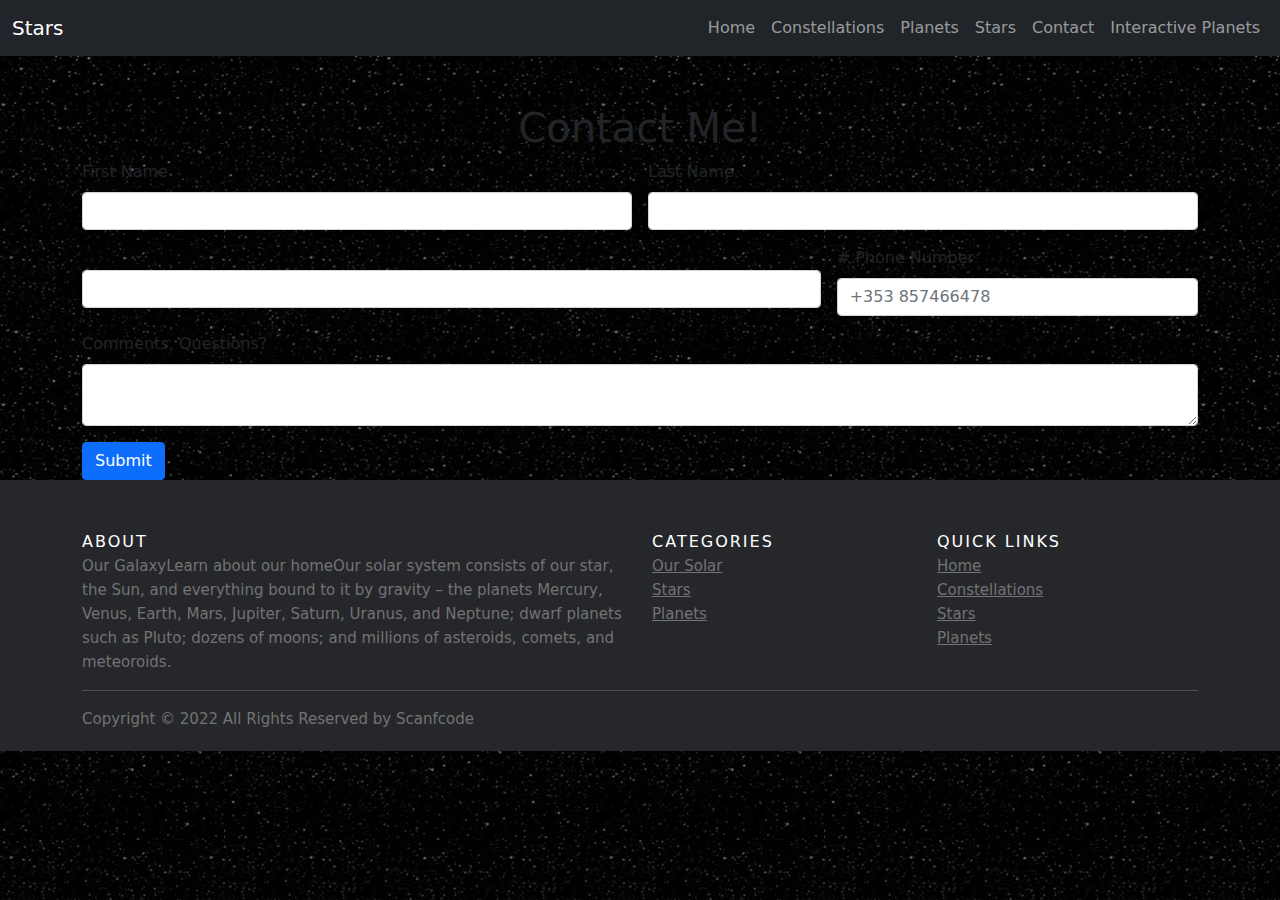
==== commit 02263afe: "Update contact.html" ====
--- a/starter-template/contact.html
+++ b/starter-template/contact.html
@@ -51,7 +51,7 @@
       </div>
     </nav>
 
-    <div class="conatiner mt-5">
+    <div class="container mt-5">
       <h1>Contact Me!</h1>
       <form class="row g-3" action="https://formsubmit.co/wardh2208@gmail.com" method="POST">
         <div class="col-md-6">
